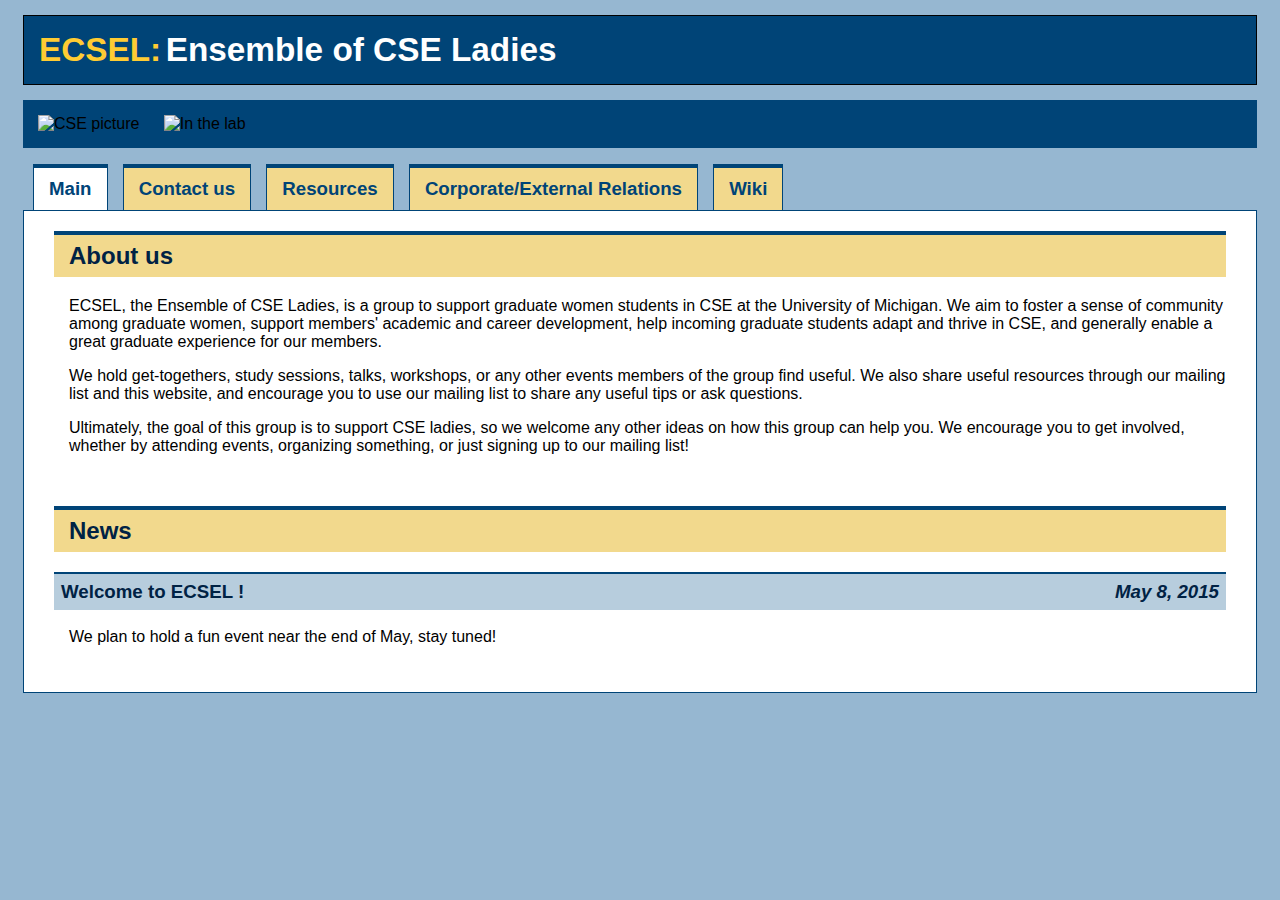
==== index.html @ ede50082 "Initial commit" ====
<!DOCTYPE html>
<html>
<title>ECSEL - Ensemble of CSE Ladies - Graduate Women in CSE at U of M </title>
<link rel="stylesheet" type="text/css" href="css/style.css">
</head>

<div id="titlebar">
    <span id="ecsel"> ECSEL:</span>
    <span id="subtitle"> Ensemble of CSE Ladies </span>
</div>

<div class="photos">
<img src="img/cse-outside.jpg" alt="CSE picture" style="width:394px;height:200px">
<img src="img/lab.jpg" alt="In the lab" style="width:394px;height:200px">
</div>
<div id="menu">
    <a href="index.html" class="menu_selected">Main</a>
    <a href="contact.html" class="menu_unselected">Contact us</a>
    <a href="resources.html" class="menu_unselected">Resources</a>
    <a href="corporate.html" class="menu_unselected">Corporate/External Relations</a>
    <a href="wiki.html" class="menu_unselected">Wiki</a>
</div>

<div id="main">
    <div class= "textbox">
        <h2>About us</h2>
        <div class="text">
        <p> ECSEL, the Ensemble of CSE Ladies, is a group to support graduate women students in CSE at the University of Michigan.  We aim to foster a sense of community among graduate women, support members' academic and career development, help incoming graduate students adapt and thrive in CSE, and generally enable a great graduate experience for our members.</p>

        <p>We hold get-togethers, study sessions, talks, workshops, or any other events members of the group find useful. We also share useful resources through our mailing list and this website, and encourage you to use our mailing list to share any useful tips or ask questions. </p>   
    
        <p> 
        Ultimately, the goal of this group is to support CSE ladies, so we welcome any other ideas on how this group can help you.  We encourage you to get involved, whether by attending events, organizing something, or just signing up to our mailing list! </p>
        </div>
    </div>
    <div class = "textbox">
        <h2>News</h2>

        <div class="news_item">
            <h3>Welcome to ECSEL ! <span class="date">May 8, 2015</></h3>
            <div class="text">
            <p>We plan to hold a fun event near the end of May, stay tuned! </p>
        </div>
        </div>

    </div>
</div>
</html>
---- css/style.css ----
G
html,body{margin:10;padding:10;}
body{
    font-size: 12pt;
    font-family: helvetica, arial, sans-serif;
    text-align: left;
    background:#96B7D1}

.officerbox{
    background:#CFDBE3;
     display: inline-block;
     margin: 15px; 
}
.officerpicture{
     display: inline-block;
     text-align: center;
}
.officertext{
    display: block;
    padding:15px;
}


img{
    margin:10px;
}

.officertitle{
     text-align: center;
    color:#002244;
    background:#B7CDDD;
    padding:7px;
    font-weight:bold;
    border-color:#004477;
    border-top-style:solid;
    border-top-width:2px;
}
.textbox{
    background:white;
    padding:15px;
    margin-top:0px;
    padding-top:0px;
    margin:15px;
    
}


.text{
    padding-left:15px;
}
.news_item{
    padding-top:0px;
}

.date{
    float:right;
    font-style:italic;
}

.resourcelink{
    color:#002244;
    font-weight:bold;
    text-decoration: none;
    float:right;

}

.smalldl{
    padding-left:15px;
}

dd{
    padding:7px;
}
dt{
    color:#002244;
    font-weight:bold;
    background:#CFDBE3;
    padding:3px;
    padding-left:7px;
}

h3 {
    color:#002244;
    background:#B7CDDD;
    padding:7px;
    border-color:#004477;
    border-top-style:solid;
    border-top-width:2px;
    
}

h2{
    background:#F2D98D;
    padding:7px;
    padding-left:15px;
    color:#002244;
    border-top-style:solid;
    border-top-width:4px;
    border-color:#004477;
}

#main{
    margin-left:15px;
    margin-right:15px;
    background:white;
    border-width:1px;
    border-color:#004477;
    border-style:solid;

}

#titlebar {
    background:#004477;
    padding:15px;
    margin:15px;
    border-width:1px;
    border-color:black;
    border-style:solid;
}
#ecsel{
    color:#FFCC33;
    font-size:25pt;
    display: inline-block;
    font-weight: bold;
}

.photos{
    margin:15px;
    padding:5px;
    background:#004477;

}

#subtitle{
    color:white;
    font-size: 25pt;
    display: inline-block;
    font-weight: bold;
}

#menu{
    margin-top:20px;
    margin-left:15px;
    padding-top:10px;
    padding-bottom:10px;
    font-size:14pt;
}
.menu_unselected{
    background:#F2D98D;
    color:#004477;
    font-weight: bold;
    margin-left:10px;
    margin-top:10px;
    
    padding-top:10px;
    padding-left:15px;
    padding-right:15px;
    padding-bottom:11px;
    text-decoration: none;
    border-top-style:solid;
    border-top-color:#004477;

    border-left-style:solid;
    border-right-style:solid;
    border-width:1px;
    border-top-width:4px;


}

.menu_selected{
    background:white;
    color:#004477;
    font-weight: bold;
    margin-left:10px;
    margin-top:10px;
    font-weight: bold;
    text-decoration: none;
    padding-top:10px;
    padding-left:15px;
    padding-right:15px;
    padding-bottom:11px;
    border-top-style:solid;
    border-top-color:#004477;
    border-left-style:solid;
    border-right-style:solid;
    border-width:1px;
    border-top-width:4px;
}
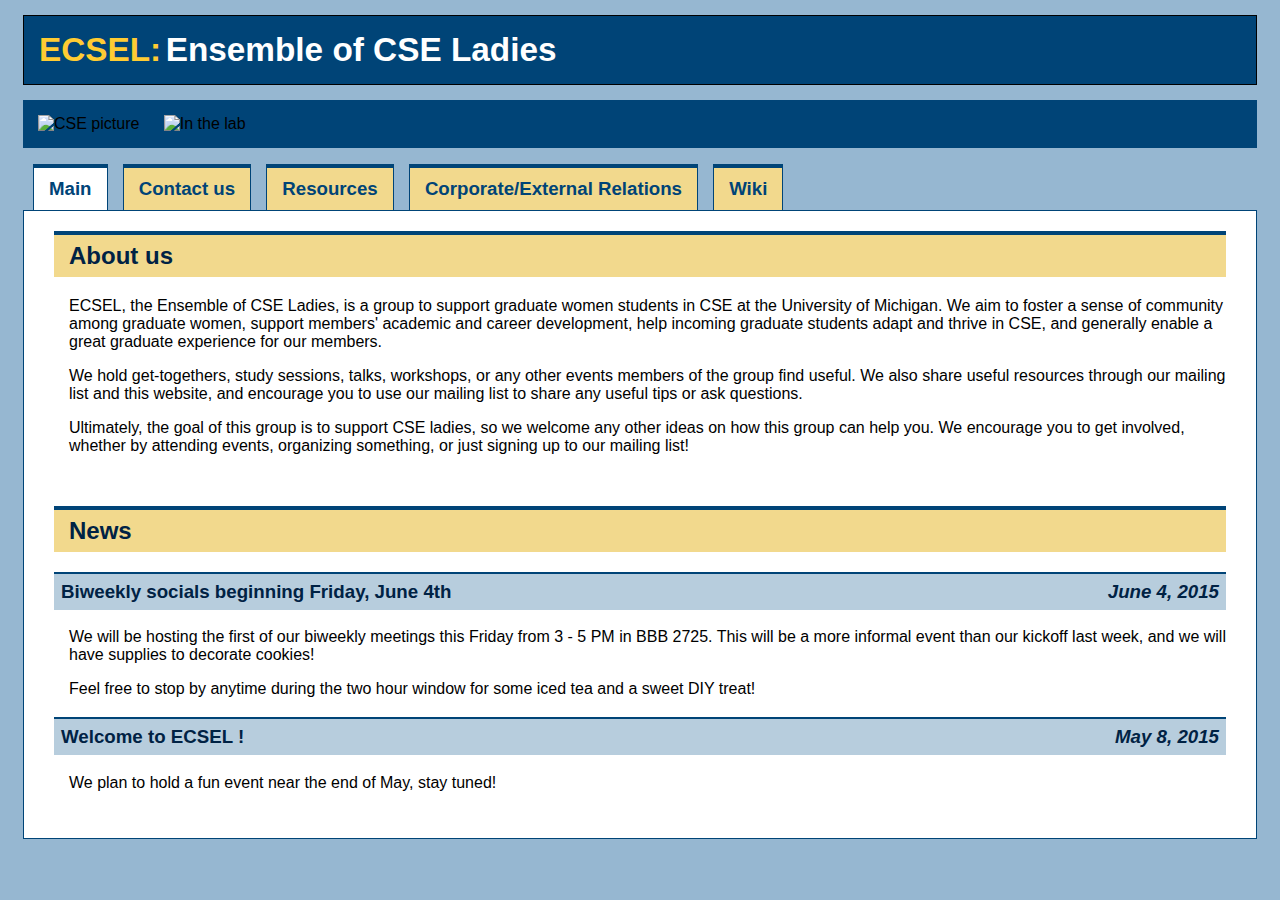
==== commit dc0cac3b: "Misc. minor updates" ====
--- a/index.html
+++ b/index.html
@@ -1,5 +1,6 @@
 <!DOCTYPE html>
 <html>
+<head>
 <title>ECSEL - Ensemble of CSE Ladies - Graduate Women in CSE at U of M </title>
 <link rel="stylesheet" type="text/css" href="css/style.css">
 </head>
@@ -18,7 +19,7 @@
     <a href="contact.html" class="menu_unselected">Contact us</a>
     <a href="resources.html" class="menu_unselected">Resources</a>
     <a href="corporate.html" class="menu_unselected">Corporate/External Relations</a>
-    <a href="wiki.html" class="menu_unselected">Wiki</a>
+    <a href="https://wiki.eecs.umich.edu/ecsel/index.php?Main_Page" class="menu_unselected">Wiki</a>
 </div>
 
 <div id="main">
@@ -35,12 +36,21 @@
     </div>
     <div class = "textbox">
         <h2>News</h2>
+        
+	<div class="news_item">
+            <h3>Biweekly socials beginning Friday, June 4th <span class="date">June 4, 2015</></h3>
+            <div class="text">
+            <p>We will be hosting the first of our biweekly meetings this Friday from 3 - 5 PM in BBB 2725. This will be a more informal event than our kickoff last week, and we will have supplies to decorate cookies!</p>
+
+<p>Feel free to stop by anytime during the two hour window for some iced tea and a sweet DIY treat! </p>
+        </div>
 
         <div class="news_item">
             <h3>Welcome to ECSEL ! <span class="date">May 8, 2015</></h3>
             <div class="text">
             <p>We plan to hold a fun event near the end of May, stay tuned! </p>
         </div>
+
         </div>
 
     </div>
--- a/css/style.css
+++ b/css/style.css
@@ -20,6 +20,10 @@
     padding:15px;
 }
 
+.officerinfo{
+     text-align: center;
+     padding-bottom:15px;
+}
 
 img{
     margin:10px;
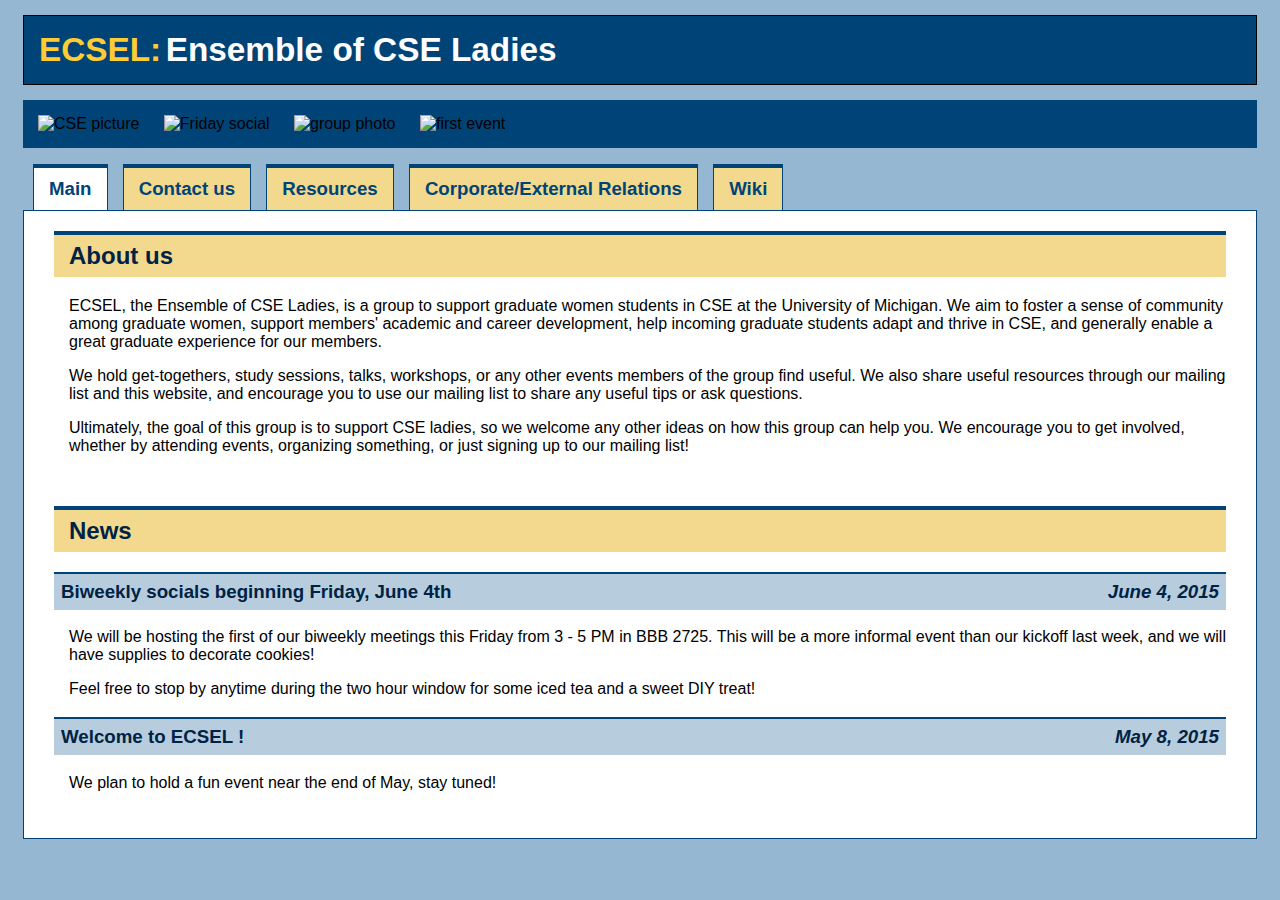
==== commit 69eb9788: "Adding new figures" ====
--- a/index.html
+++ b/index.html
@@ -12,7 +12,9 @@
 
 <div class="photos">
 <img src="img/cse-outside.jpg" alt="CSE picture" style="width:394px;height:200px">
-<img src="img/lab.jpg" alt="In the lab" style="width:394px;height:200px">
+<img src="img/social_1.jpg" alt="Friday social" style="width:403px;height:200px">
+<img src="img/group_photo.jpg" alt="group photo" style="width:300;height:200px">
+<img src="img/first_session.jpg" alt="first event" style="width:300px;height:200px">
 </div>
 <div id="menu">
     <a href="index.html" class="menu_selected">Main</a>
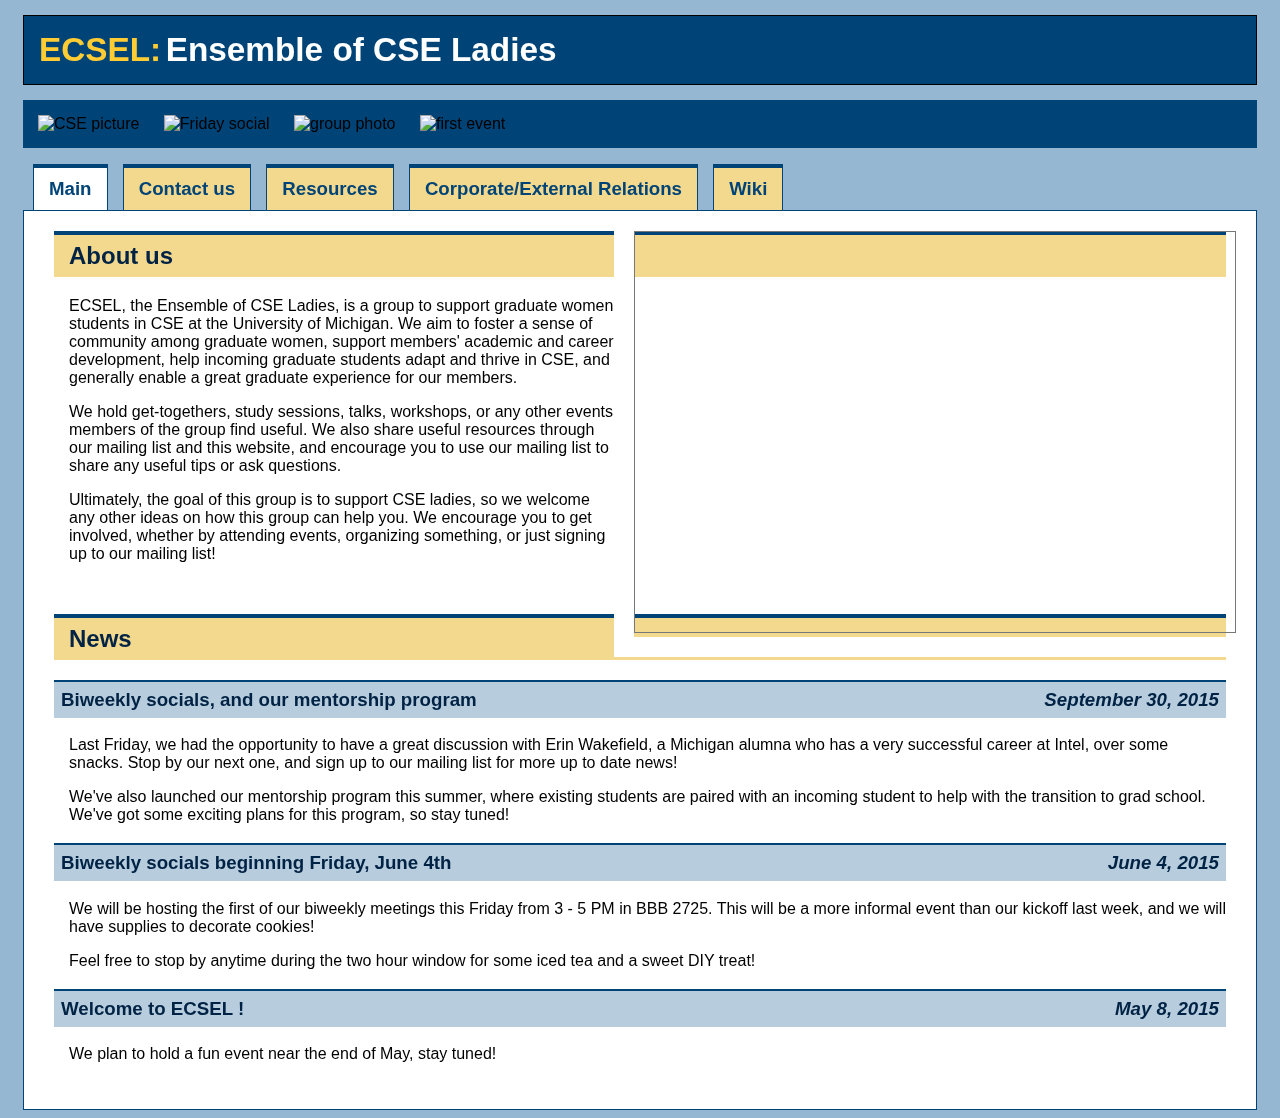
==== commit 2f012ef2: "Updated contact info and calendar" ====
--- a/index.html
+++ b/index.html
@@ -11,10 +11,10 @@
 </div>
 
 <div class="photos">
-<img src="img/cse-outside.jpg" alt="CSE picture" style="width:394px;height:200px">
-<img src="img/social_1.jpg" alt="Friday social" style="width:403px;height:200px">
-<img src="img/group_photo.jpg" alt="group photo" style="width:300;height:200px">
-<img src="img/first_session.jpg" alt="first event" style="width:300px;height:200px">
+<img src="img/cse-outside.jpg" alt="CSE picture" style="width:296px;height:150px">
+<img src="img/social_1.jpg" alt="Friday social" style="width:302px;height:150px">
+<img src="img/group_photo.jpg" alt="group photo" style="width:225;height:150px">
+<img src="img/first_session.jpg" alt="first event" style="width:225px;height:150px">
 </div>
 <div id="menu">
     <a href="index.html" class="menu_selected">Main</a>
@@ -25,6 +25,9 @@
 </div>
 
 <div id="main">
+    <div id="calendar">
+    <iframe src="https://www.google.com/calendar/embed?showTitle=0&amp;showPrint=0&amp;height=400&amp;wkst=1&amp;bgcolor=%23ffffff&amp;src=umich.edu_o1k5bj65k1lslsu58cl3tc06fo%40group.calendar.google.com&amp;color=%23125A12&amp;ctz=America%2FNew_York" style=" border:solid 1px #777 " width="600" height="400" frameborder="0" scrolling="no"></iframe>
+    </div>
     <div class= "textbox">
         <h2>About us</h2>
         <div class="text">
@@ -38,8 +41,17 @@
     </div>
     <div class = "textbox">
         <h2>News</h2>
-        
-	<div class="news_item">
+    
+    	<div class="news_item">
+        <h3>Biweekly socials, and our mentorship program <span class="date">September 30, 2015</></h3>
+             <div class="text">
+             <p> Last Friday, we had the opportunity to have a great discussion with Erin Wakefield, a Michigan alumna who has a very successful career at Intel, over some snacks.  Stop by our next one, and sign up to our mailing list for more up to date news!</p>
+
+             <p> We've also launched our mentorship program this summer, where existing students are paired with an incoming student to help with the transition to grad school. We've got some exciting plans for this program, so stay tuned! </p>
+             </div>
+        </div>
+
+    	<div class="news_item">
             <h3>Biweekly socials beginning Friday, June 4th <span class="date">June 4, 2015</></h3>
             <div class="text">
             <p>We will be hosting the first of our biweekly meetings this Friday from 3 - 5 PM in BBB 2725. This will be a more informal event than our kickoff last week, and we will have supplies to decorate cookies!</p>
--- a/css/style.css
+++ b/css/style.css
@@ -193,3 +193,9 @@
     border-top-width:4px;
 }
 
+#calendar{
+    float:right;
+    border:20px;
+    border-style:solid;
+    border-color:white;
+}
